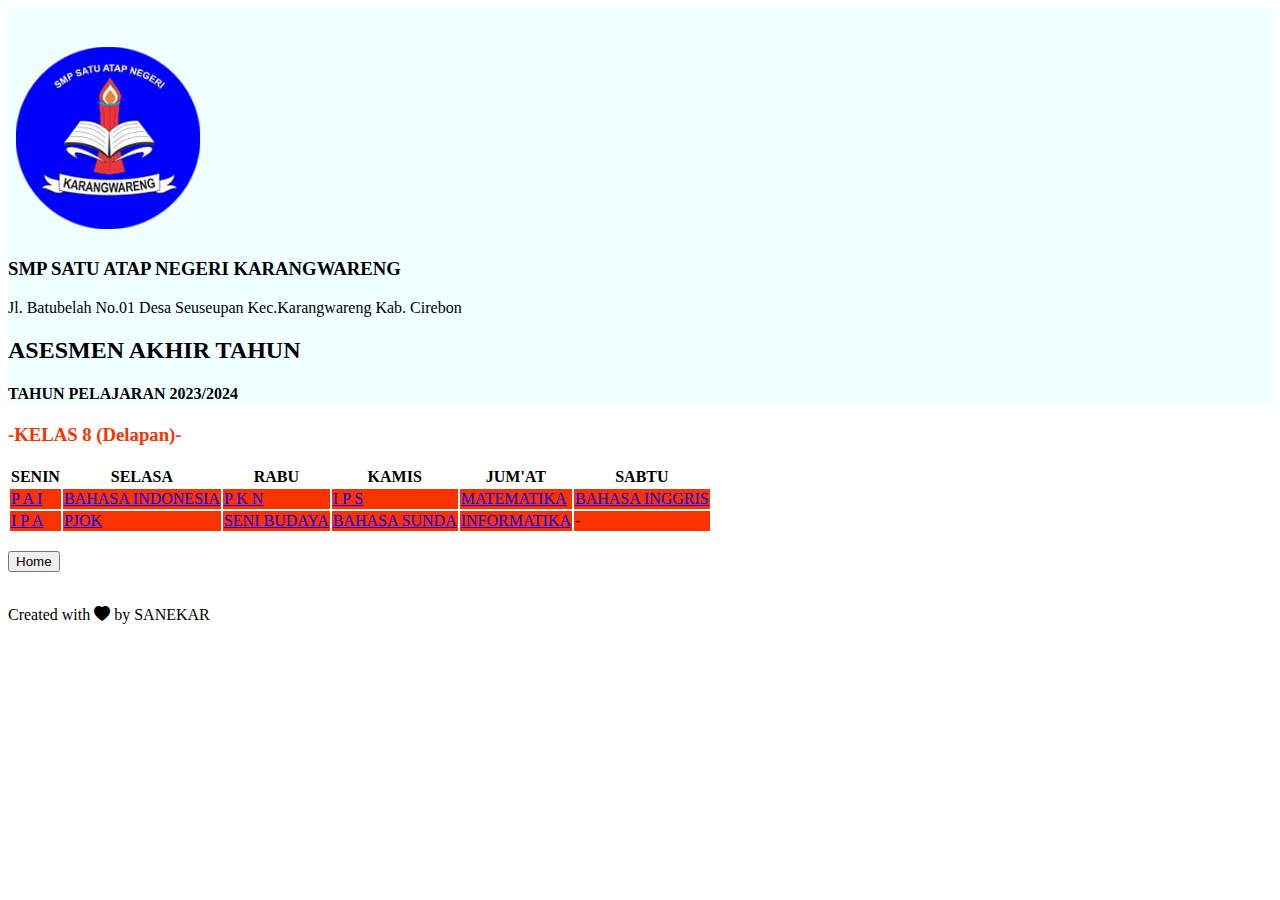
==== index2.html @ 21d4a408 "Add files via upload" ====
<!DOCTYPE html>
<html lang="en">
  <head>
    <!-- Required meta tags -->
    <meta charset="utf-8" />
    <meta name="viewport" content="width=device-width, initial-scale=1" />

    <!-- Bootstrap CSS -->
    <link href="https://cdn.jsdelivr.net/npm/bootstrap@5.1.1/dist/css/bootstrap.min.css" rel="stylesheet" integrity="sha384-F3w7mX95PdgyTmZZMECAngseQB83DfGTowi0iMjiWaeVhAn4FJkqJByhZMI3AhiU" crossorigin="anonymous" />

    <!-- Boostrap Icon -->
    <link rel="stylesheet" href="https://cdn.jsdelivr.net/npm/bootstrap-icons@1.5.0/font/bootstrap-icons.css" />

    <!-- mycss -->
    <link rel="stylesheet" href="style.css" />

    <title>SMP SATU ATAP NEGERI KARANGWARENG</title>
  </head>

  <body id="home">
    <!-- jumbotron -->
    <section class="jumbotron text-center">
      <img src="img/logo.png" alt="SMP SATU ATAP NEGERI KARANGWARENG" width="200" />
      <h3 class="display-5">SMP SATU ATAP NEGERI KARANGWARENG</h3>
      <p class="lead">Jl. Batubelah No.01 Desa Seuseupan Kec.Karangwareng Kab. Cirebon</p>
      <h2>ASESMEN AKHIR TAHUN</h2>
      <h4>TAHUN PELAJARAN 2023/2024</h4>
    </section>
    <!-- akhir jumbotron -->

    <!-- Kelas 8 -->
    <section class="table-responsive">
      <div class="countainer">
        <div class="row text-center">
          <div class="col">
            <h3 style="color:rgb(248, 50, 0);">-KELAS 8 (Delapan)-</h3>
          </div>
        </div>
      </div>
      <div class="row justify-content-center fs-5 text-center">
        <div class="col-lg-8">
          <table class="table table-sm table-bordered table-striped table-hover">
            <thead class="table-dark">
              <tr>
                <th scope="col">SENIN</th>
                <th scope="col">SELASA</th>
                <th scope="col">RABU</th>
                <th scope="col">KAMIS</th>
                <th scope="col">JUM'AT</th>
                <th scope="col">SABTU</th>
              </tr>
              </tr>
            </thead>
            <tbody>
              <tr>
              <td style="background-color:rgb(248, 50, 0);"><a target="_blank" href="https://forms.gle/5WXZPXJG9L35hNJcA" class="text-decoration-none text-light">P A I</a></td>
              <td style="background-color:rgb(248, 50, 0);"><a target="_blank" href="https://forms.gle/zg3Hv6KWAZaTXqof8" class="text-decoration-none text-light">BAHASA INDONESIA</a></td>
              <td style="background-color:rgb(248, 50, 0);"><a target="_blank" href="https://forms.gle/ufNzvGr7enT47T3W7" class="text-decoration-none text-light">P K N</a></td>
              <td style="background-color:rgb(248, 50, 0);"><a target="_blank" href="https://forms.gle/LaaBzhyfJvk23jpE9" class="text-decoration-none text-light">I P S</a></td>
              <td style="background-color:rgb(248, 50, 0);"><a target="_blank" href="https://forms.gle/Ps9hTA9kjZNLAZ3R9" class="text-decoration-none text-light">MATEMATIKA</a></td>
              <td style="background-color:rgb(248, 50, 0);"><a target="_blank" href="https://forms.gle/Pauekei4JajKfTpW6" class="text-decoration-none text-light">BAHASA INGGRIS</a></td>
              </tr>
              <tr>
                <td style="background-color:rgb(248, 50, 0);"><a target="_blank" href="https://forms.gle/rxrqcp7Na9pGHfvUA" class="text-decoration-none text-light">I P A</a></td>
                <td style="background-color:rgb(248, 50, 0);"><a target="_blank" href="https://forms.gle/tR6oUiePvv7W8jwc8" class="text-decoration-none text-light">PJOK</a></td>                
                <td style="background-color:rgb(248, 50, 0);"><a target="_blank" href="https://forms.gle/YNXyZZkxiL24zTfK7" class="text-decoration-none text-light">SENI BUDAYA</a></td>
                <td style="background-color:rgb(248, 50, 0);"><a target="_blank" href="https://forms.gle/8JfD3QWf5zrn5WF8A" class="text-decoration-none text-light">BAHASA SUNDA</a></td>
                <td style="background-color:rgb(248, 50, 0);"><a target="_blank" href="https://forms.gle/39DzWZpDs33xxkpQ6" class="text-decoration-none text-light">INFORMATIKA</a></td>
                <td style="background-color:rgb(248, 50, 0);"><a target="_blank" class="text-decoration-none text-light">-</a></td>
              </tr>
            
             
            </tbody>
          </table>
        </div>
      </div>
    </section>
    <!-- akhir tabel -->
<br>
    <section class="button">
      <div class="countainer">
        <div class="row text-center">
          <div class="col">
            <a href="index.html" class="text-decoration-none text-black"><button type="button" class="btn btn-dark btn-lg">Home</button></a>
          </div>
        </div>
      </div>
    </section>

<br>

    <!-- footer -->
    <footer class="text-black text-center pb-5">
      <p>Created with <i class="bi bi-heart-fill text-danger"></i> by <a target="_blank" class="text-black fw-bold text-decoration-none">SANEKAR</a></p>
    </footer>
    <!-- akhir footer -->
    <script src="https://cdn.jsdelivr.net/npm/bootstrap@5.1.1/dist/js/bootstrap.bundle.min.js" integrity="sha384-/bQdsTh/da6pkI1MST/rWKFNjaCP5gBSY4sEBT38Q/9RBh9AH40zEOg7Hlq2THRZ" crossorigin="anonymous"></script>
  </body>
</html>
---- style.css ----
.jumbotron {
  padding-top: 2rem;
  background-color: azure;
}
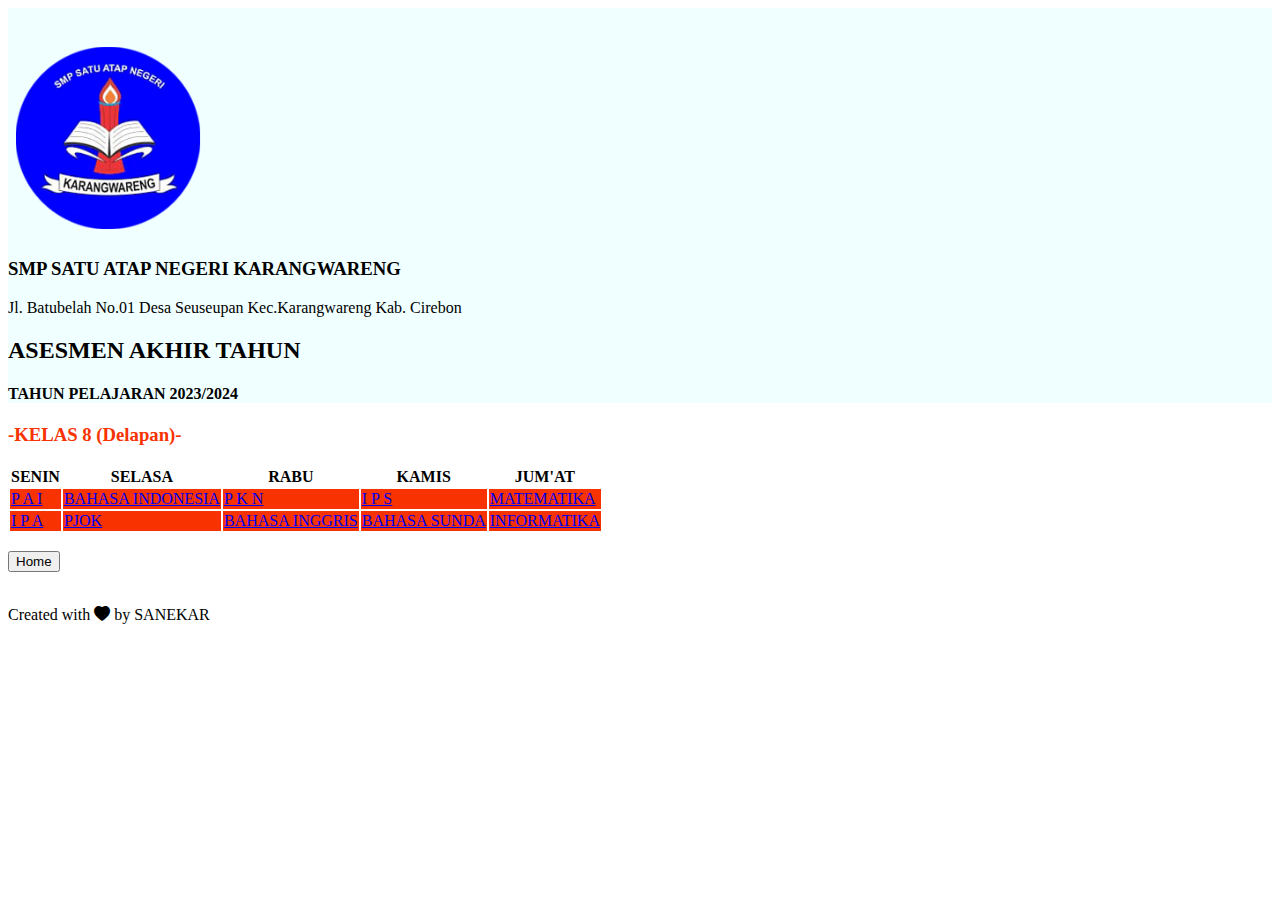
==== commit 33fbffa8: "index2.html" ====
--- a/index2.html
+++ b/index2.html
@@ -47,8 +47,7 @@
                 <th scope="col">RABU</th>
                 <th scope="col">KAMIS</th>
                 <th scope="col">JUM'AT</th>
-                <th scope="col">SABTU</th>
-              </tr>
+             </tr>
               </tr>
             </thead>
             <tbody>
@@ -58,16 +57,14 @@
               <td style="background-color:rgb(248, 50, 0);"><a target="_blank" href="https://forms.gle/ufNzvGr7enT47T3W7" class="text-decoration-none text-light">P K N</a></td>
               <td style="background-color:rgb(248, 50, 0);"><a target="_blank" href="https://forms.gle/LaaBzhyfJvk23jpE9" class="text-decoration-none text-light">I P S</a></td>
               <td style="background-color:rgb(248, 50, 0);"><a target="_blank" href="https://forms.gle/Ps9hTA9kjZNLAZ3R9" class="text-decoration-none text-light">MATEMATIKA</a></td>
-              <td style="background-color:rgb(248, 50, 0);"><a target="_blank" href="https://forms.gle/Pauekei4JajKfTpW6" class="text-decoration-none text-light">BAHASA INGGRIS</a></td>
-              </tr>
+            </tr>
               <tr>
                 <td style="background-color:rgb(248, 50, 0);"><a target="_blank" href="https://forms.gle/rxrqcp7Na9pGHfvUA" class="text-decoration-none text-light">I P A</a></td>
                 <td style="background-color:rgb(248, 50, 0);"><a target="_blank" href="https://forms.gle/tR6oUiePvv7W8jwc8" class="text-decoration-none text-light">PJOK</a></td>                
-                <td style="background-color:rgb(248, 50, 0);"><a target="_blank" href="https://forms.gle/YNXyZZkxiL24zTfK7" class="text-decoration-none text-light">SENI BUDAYA</a></td>
+                <td style="background-color:rgb(248, 50, 0);"><a target="_blank" href="https://forms.gle/Pauekei4JajKfTpW6" class="text-decoration-none text-light">BAHASA INGGRIS</a></td>
                 <td style="background-color:rgb(248, 50, 0);"><a target="_blank" href="https://forms.gle/8JfD3QWf5zrn5WF8A" class="text-decoration-none text-light">BAHASA SUNDA</a></td>
                 <td style="background-color:rgb(248, 50, 0);"><a target="_blank" href="https://forms.gle/39DzWZpDs33xxkpQ6" class="text-decoration-none text-light">INFORMATIKA</a></td>
-                <td style="background-color:rgb(248, 50, 0);"><a target="_blank" class="text-decoration-none text-light">-</a></td>
-              </tr>
+             </tr>
             
              
             </tbody>
